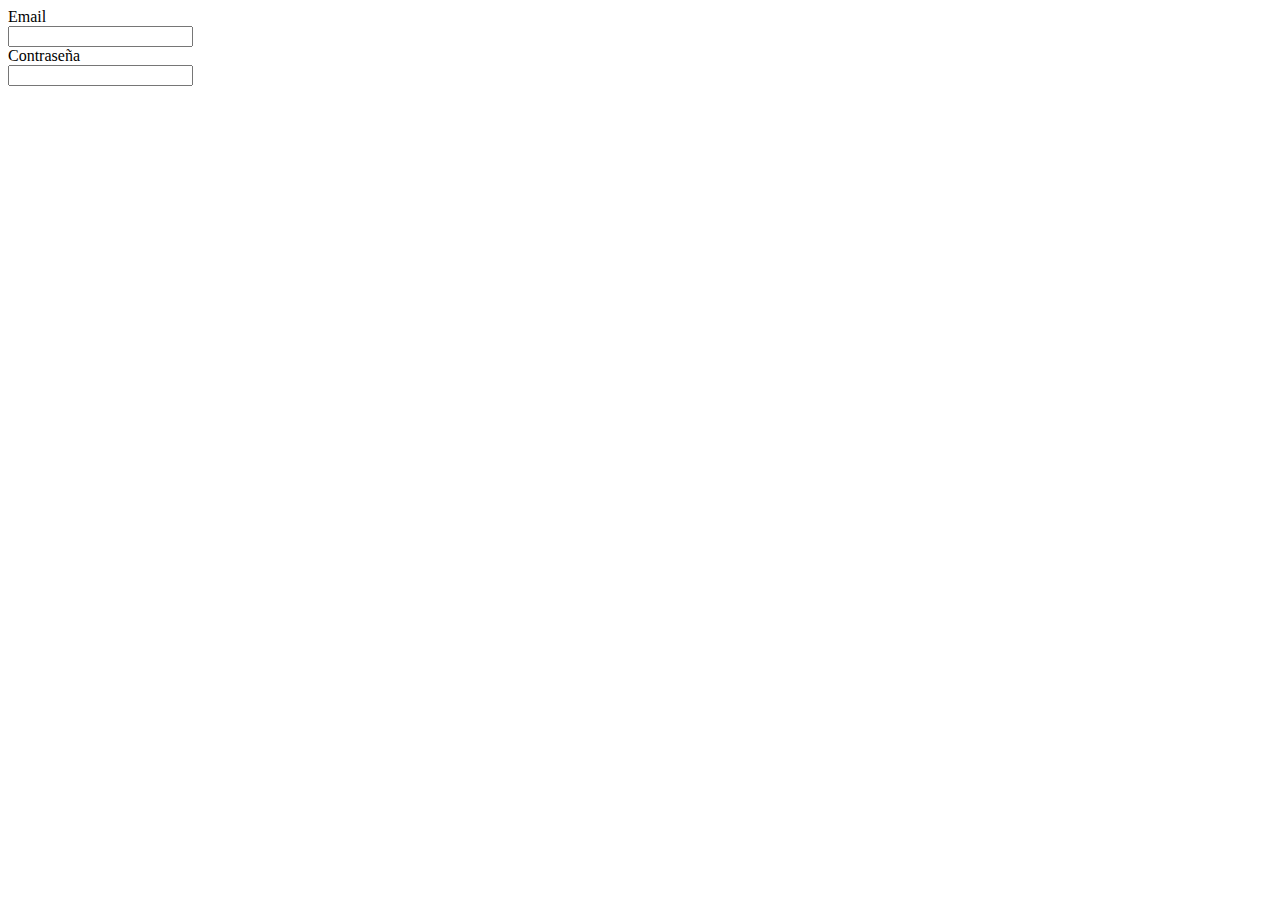
==== paginas/inicioSesion.html @ b0e6752c "mi primer commit" ====
<!DOCTYPE html>
<html lang="en">
<head>
    <meta charset="UTF-8">
    <meta http-equiv="X-UA-Compatible" content="IE=edge">
    <meta name="viewport" content="width=device-width, initial-scale=1.0">
    <title>Gimnasio</title>
</head>
<body>
    <div class="formulario">
        <form action="">
            <tr class="correo">
                <td>Email</td><br>
                <input type="text">
            </tr><br>
            <tr class="contraseña">
                <td>Contraseña</td><br>
                <input type="password">
            </tr>
        </form>
    </div>
</body>
</html>
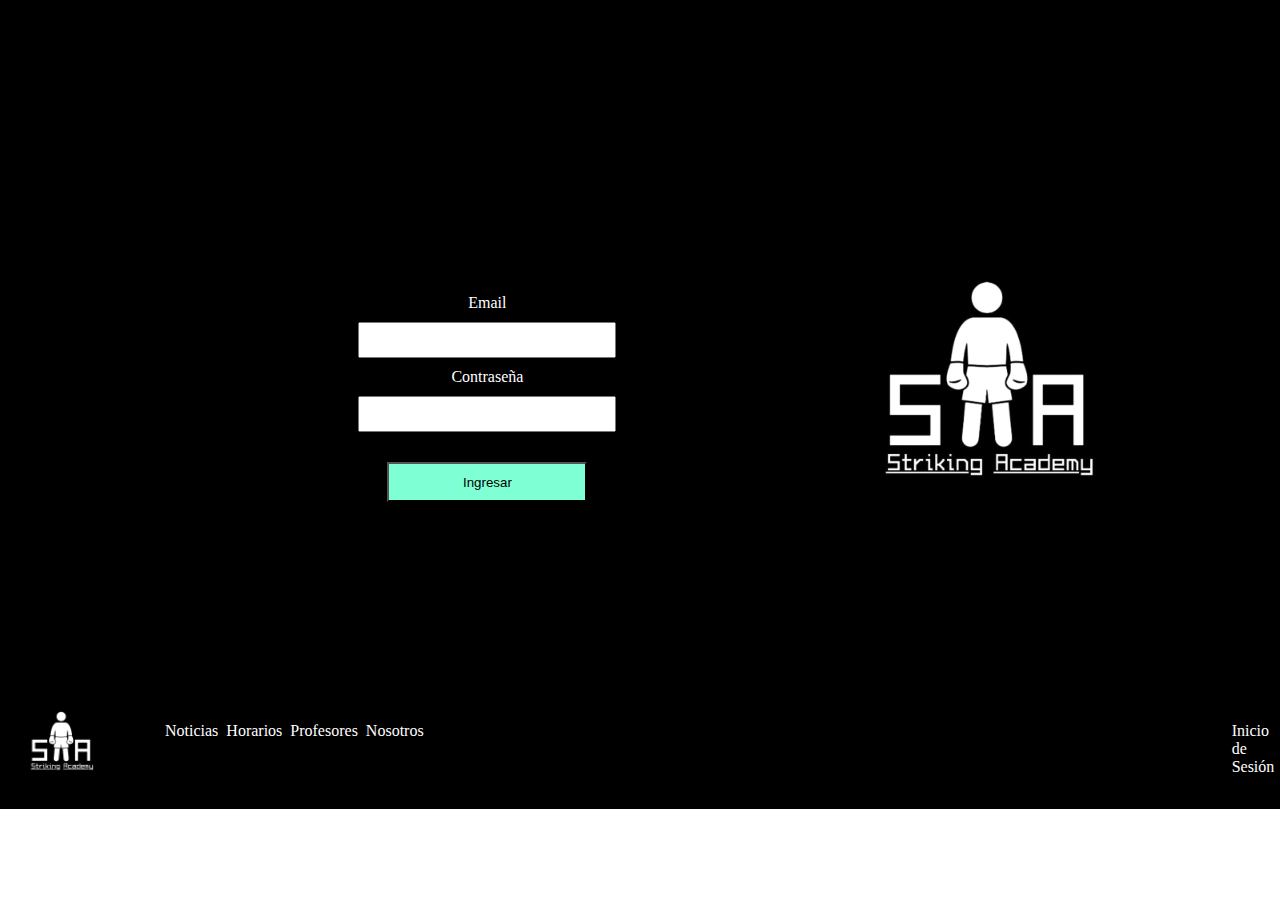
==== commit 2a849aeb: "se agrego hoja de estilos a las paginas de inicio de sesion y de registro" ====
--- a/paginas/inicioSesion.html
+++ b/paginas/inicioSesion.html
@@ -4,20 +4,42 @@
     <meta charset="UTF-8">
     <meta http-equiv="X-UA-Compatible" content="IE=edge">
     <meta name="viewport" content="width=device-width, initial-scale=1.0">
+    <link rel="stylesheet" href="../estilos/estilos.css">
     <title>Gimnasio</title>
 </head>
 <body>
-    <div class="formulario">
-        <form action="">
-            <tr class="correo">
-                <td>Email</td><br>
-                <input type="text">
-            </tr><br>
-            <tr class="contraseña">
-                <td>Contraseña</td><br>
-                <input type="password">
-            </tr>
-        </form>
-    </div>
+    <main class="contenedorInicioSesion">
+        <div class="containerFormulario">
+            <form action="" class="formulario">
+                <tr class="correo">
+                    <td>Email</td><br>
+                    <input type="text">
+                </tr><br>
+                <tr class="contraseña">
+                    <td>Contraseña</td><br>
+                    <input type="password">
+                </tr>
+                <tr>
+                    <input class="submit"type="submit" value="Ingresar">
+                </tr>
+            </form>
+        </div>
+        <a href="../index.html"><img src="../media/Boxing Beats.png" alt=""></a>
+    </main>
+    <footer class="barraSuperior">
+        <img src="../media/Boxing Beats.png" alt="" class="logo">
+        <div class="menuNav">
+            <ul class="menuNavIzquierdo">
+                <li><a href=""> Noticias </a></li>
+                <li><a href="horario.html"> Horarios </a></li>
+                <li><a href=""> Profesores </a></li>
+                <li><a href=""> Nosotros </a></li>
+            </ul>
+            <ul class="menuNavDerecho">
+                <li><a href="inicioSesion.html"> Inicio de Sesión </a></li>
+                <li><a href="registrarse.html"> Registrarse </a></li>
+            </ul>
+        </div>
+    </footer>    
 </body>
 </html>--- a/estilos/estilos.css
+++ b/estilos/estilos.css
@@ -0,0 +1,318 @@
+a {
+  color: white;
+  text-decoration: none;
+}
+
+a:hover {
+  color: gray;
+}
+
+.barraSuperior {
+  background-color: black;
+}
+.barraSuperior img {
+  filter: invert(100%);
+}
+
+.menuNavIzquierdo {
+  color: white;
+}
+
+.menuNavDerecho {
+  color: white;
+}
+
+/*Horario*/
+.boxeo {
+  background-color: #0069a7;
+}
+
+.kickboxing {
+  background-color: #616161;
+}
+
+.cajaDesplazableBoxeo {
+  background-color: #0069a7;
+}
+
+.cajaDesplazableKickboxing {
+  background-color: #616161;
+}
+
+* {
+  margin: 0px;
+}
+
+.barraSuperior {
+  display: flex;
+  width: 100%;
+  align-items: center;
+  position: fixed;
+}
+.barraSuperior img {
+  width: 120px;
+}
+
+.menuNav {
+  display: flex;
+}
+
+.menuNavIzquierdo {
+  display: flex;
+}
+.menuNavIzquierdo li {
+  list-style-type: none;
+  padding: 3px;
+  padding-left: 5px;
+}
+
+.menuNavDerecho {
+  display: flex;
+  padding-left: 800px;
+}
+.menuNavDerecho li {
+  list-style-type: none;
+  padding: 3px;
+  padding-left: 5px;
+}
+
+.primeraSeccion {
+  display: grid;
+  justify-content: center;
+  grid-template-columns: 2fr 0.5fr;
+  grid-template-rows: 2fr 0.5fr;
+  padding-top: 200px;
+  padding-left: 50%;
+  padding-right: 50%;
+  justify-items: center;
+  align-items: baseline;
+}
+
+.boxeoIndex {
+  padding: 30px;
+  width: 500px;
+  text-align: center;
+}
+.boxeoIndex h1 {
+  text-align: center;
+  padding: 40px;
+}
+.boxeoIndex img {
+  height: 350px;
+  width: 350px;
+  border-radius: 20px;
+}
+
+.kickboxingIndex {
+  padding: 30px;
+  width: 500px;
+  text-align: center;
+}
+.kickboxingIndex h1 {
+  text-align: center;
+  padding: 40px;
+}
+.kickboxingIndex img {
+  height: 350px;
+  width: 350px;
+  border-radius: 20px;
+}
+
+/* Horario*/
+.horario {
+  padding-top: 150px;
+  width: -webkit-max-content;
+  width: -moz-max-content;
+  width: max-content;
+}
+
+.diasSemana th {
+  text-align: center;
+  border: solid 2px;
+  padding-right: 80px;
+  padding-left: 80px;
+  padding-top: 10px;
+  padding-bottom: 10px;
+}
+
+.horarioBoxeo td {
+  text-align: center;
+  border: solid 2px;
+  padding-right: 80px;
+  padding-left: 80px;
+  padding-top: 10px;
+  padding-bottom: 10px;
+}
+
+.horarioKickboxing td {
+  text-align: center;
+  border: solid 2px;
+  padding-right: 80px;
+  padding-left: 80px;
+  padding-top: 10px;
+  padding-bottom: 10px;
+}
+
+.boxeoHorario {
+  width: 400px;
+  height: 300px;
+}
+
+.kickboxingHorario {
+  width: 400px;
+  height: 300px;
+}
+
+.container_boxeoHorario {
+  display: flex;
+  flex-wrap: wrap;
+  flex-direction: column;
+  align-items: center;
+  justify-content: center;
+  height: 400px;
+  width: 600px;
+  padding: 50px;
+  margin-left: 400px;
+  margin-top: 30px;
+  margin-bottom: 30px;
+  text-align: center;
+  align-items: center;
+}
+.container_boxeoHorario h1 {
+  padding: 20px;
+}
+
+.container_kickboxingHorario {
+  display: flex;
+  flex-wrap: wrap;
+  flex-direction: column;
+  align-items: center;
+  justify-content: center;
+  height: 400px;
+  width: 600px;
+  padding: 50px;
+  margin-left: 400px;
+  margin-top: 30px;
+  margin-bottom: 30px;
+  text-align: center;
+  align-items: center;
+}
+.container_kickboxingHorario h1 {
+  padding: 20px;
+}
+
+.cajaDesplazableBoxeo {
+  display: flex;
+  display: block;
+  border: solid 1px;
+  height: 200px;
+  border-radius: 30px;
+  margin: 20px;
+  padding-left: 20px;
+}
+.cajaDesplazableBoxeo ul {
+  list-style-type: none;
+  padding-right: 5px;
+  padding-left: 20px;
+  padding-top: 20px;
+  padding-bottom: 20px;
+}
+.cajaDesplazableBoxeo li {
+  text-align: start;
+  padding-left: 20px;
+  padding-top: 20px;
+  padding-right: 10px;
+}
+
+.cajaDesplazableKickboxing {
+  display: flex;
+  display: block;
+  border: solid 1px;
+  height: 200px;
+  border-radius: 30px;
+  margin: 20px;
+  padding-left: 20px;
+}
+.cajaDesplazableKickboxing ul {
+  list-style-type: none;
+  padding-right: 5px;
+  padding-left: 20px;
+  padding-top: 20px;
+  padding-bottom: 20px;
+}
+.cajaDesplazableKickboxing li {
+  text-align: start;
+  padding-left: 20px;
+  padding-top: 20px;
+  padding-right: 10px;
+}
+
+.boxeoIndex:hover {
+  border: solid #a8a8a8 0.5px;
+  box-shadow: rgba(85, 85, 85, 0.705) 3px 3px 3px 6px;
+  transition: all 0.5s;
+}
+.boxeoIndex:hover img:hover {
+  transition: all 0.6s;
+  transform: scale(1.1);
+}
+
+.kickboxingIndex:hover {
+  border: solid #a8a8a8 0.5px;
+  box-shadow: rgba(85, 85, 85, 0.705) 3px 3px 3px 6px;
+  transition: all 0.5s;
+}
+.kickboxingIndex:hover img:hover {
+  transition: all 0.6s;
+  transform: scale(1.1);
+}
+
+.container_boxeoHorario:hover {
+  border: solid #a8a8a8 0.5px;
+  box-shadow: rgba(85, 85, 85, 0.705) 3px 3px 3px 6px;
+  transition: all 0.5s;
+}
+
+.container_kickboxingHorario:hover {
+  border: solid #a8a8a8 0.5px;
+  box-shadow: rgba(85, 85, 85, 0.705) 3px 3px 3px 6px;
+  transition: all 0.5s;
+}
+
+.contenedorInicioSesion {
+  background-color: black;
+  display: flex;
+  align-items: center;
+  padding-left: 15%;
+  padding-right: 20%;
+  padding-top: 10%;
+}
+.contenedorInicioSesion img {
+  filter: invert(100%);
+  height: 400px;
+}
+
+.containerFormulario {
+  padding: 20%;
+  border: 2px;
+}
+
+.formulario {
+  text-align: center;
+  color: white;
+}
+.formulario td {
+  padding: 10px;
+}
+.formulario input {
+  margin-top: 10px;
+  margin-bottom: 10px;
+  height: 30px;
+  width: 250px;
+}
+.formulario .submit {
+  background-color: aquamarine;
+  width: 200px;
+  margin: 20px;
+  height: 40px;
+}/*# sourceMappingURL=estilos.css.map */